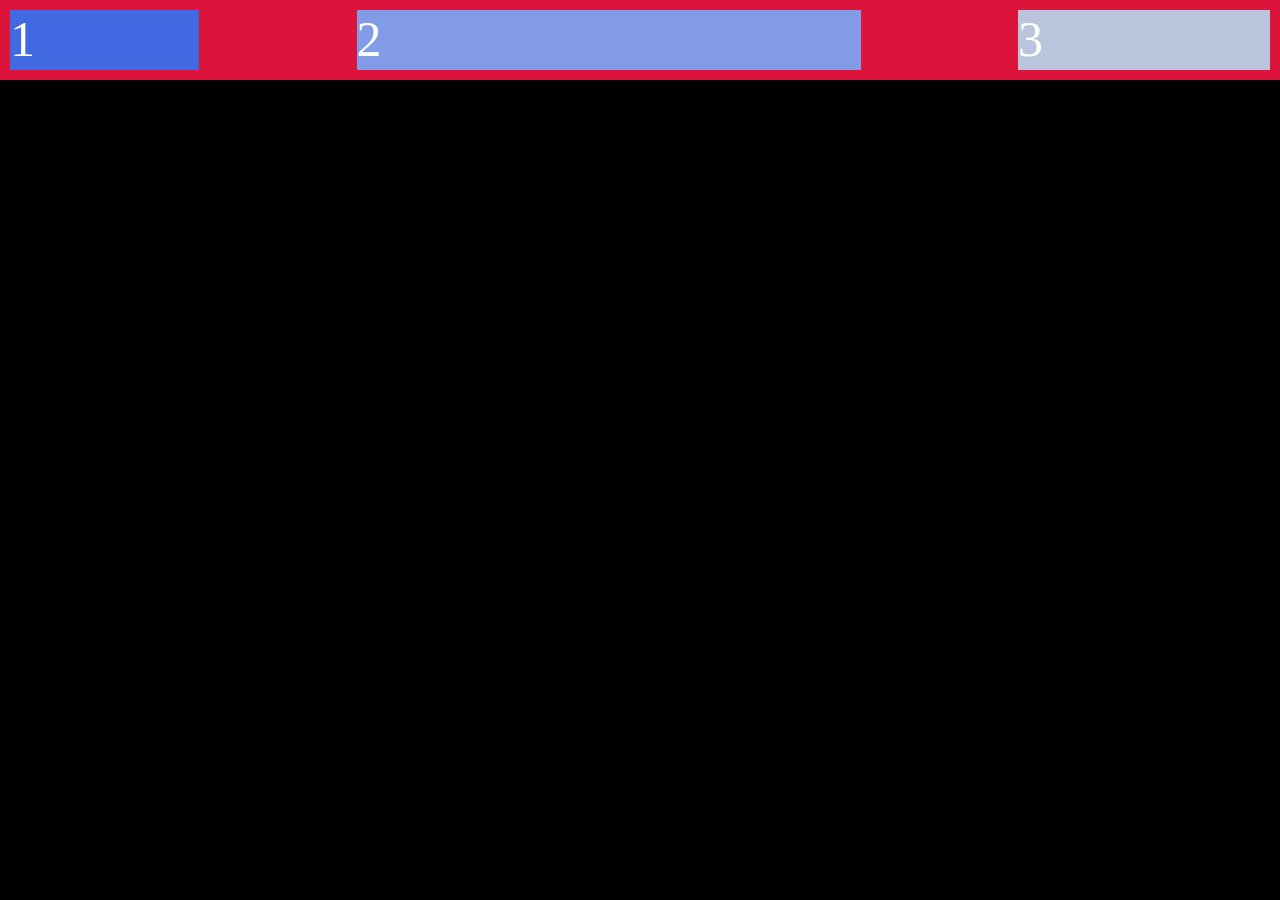
==== Day-01-HTML-CSS/index.html @ e5d1873c "FlexBox basics" ====
<!doctype html>
<html lang="en">
  <head>
    <meta charset="UTF-8" />
    <meta name="viewport" content="width=device-width, initial-scale=1.0" />
    <title>Grid</title>
    <link rel="stylesheet" href="style.css" />
  </head>
  <body>
    <div id="main">
      <div id="nav">
        <div class="part1">1</div>
        <div class="part2">2</div>
        <div class="part3">3</div>
      </div>
    </div>
  </body>
</html>
---- Day-01-HTML-CSS/style.css ----
* {
  margin: 0;
  padding: 0;
  box-sizing: border-box;
  font-family: "helvetica neue";
  color: white;
  font-size: 50px;
}

html,
body {
  height: 100%;
  width: 100%;
}

#main {
  height: 100%;
  width: 100%;
  background-color: black;
}

#nav {
  height: 80px;
  width: 100%;
  background-color: crimson;
  display: flex;
  align-items: center;
  justify-content: space-between;
  padding: 10px;
}

.part1 {
  height: 100%;
  width: 15%;
  background-color: royalblue;
}

.part2 {
  height: 100%;
  width: 40%;
  background-color: rgb(130, 155, 231);
}

.part3 {
  height: 100%;
  width: 20%;
  background-color: rgb(187, 196, 221);
}
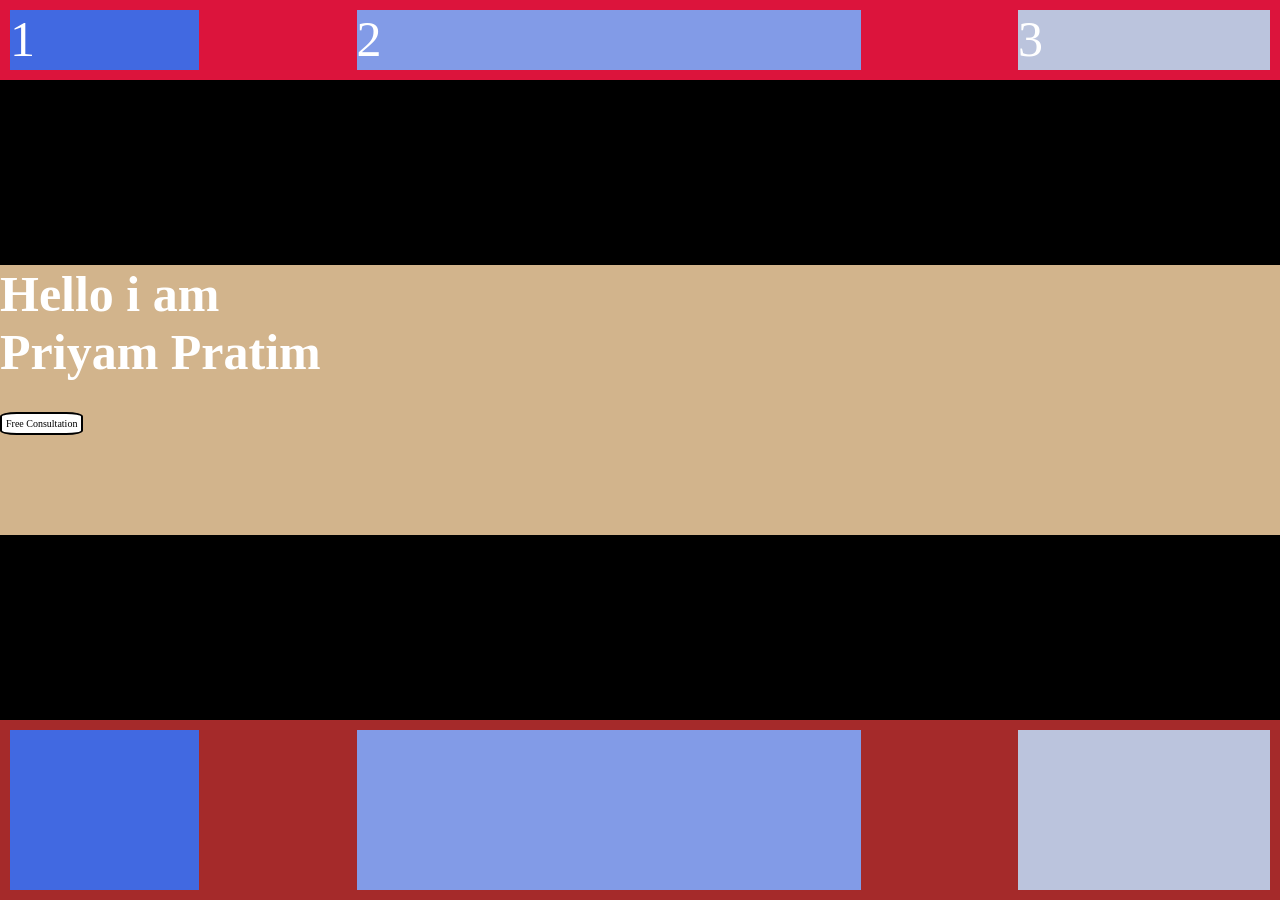
==== commit 9641ca30: "basics of flexbox" ====
--- a/Day-01-HTML-CSS/index.html
+++ b/Day-01-HTML-CSS/index.html
@@ -13,6 +13,29 @@
         <div class="part2">2</div>
         <div class="part3">3</div>
       </div>
+      <div id="center">
+        <div class="center-text">
+          <h1>Hello i am <br />Priyam Pratim</h1>
+          <button
+            style="
+              background-color: white;
+              color: black;
+              font-size: 10px;
+              padding: 4px;
+              border-radius: 20%;
+              border: 2px solid black;
+              display: inline;
+            "
+          >
+            Free Consultation
+          </button>
+        </div>
+      </div>
+      <div id="buttom">
+        <div class="btm1"></div>
+        <div class="btm2"></div>
+        <div class="btm3"></div>
+      </div>
     </div>
   </body>
 </html>
--- a/Day-01-HTML-CSS/style.css
+++ b/Day-01-HTML-CSS/style.css
@@ -17,6 +17,10 @@
   height: 100%;
   width: 100%;
   background-color: black;
+  display: flex;
+  flex-direction: column;
+  align-items: center;
+  justify-content: space-between;
 }
 
 #nav {
@@ -46,3 +50,37 @@
   width: 20%;
   background-color: rgb(187, 196, 221);
 }
+
+#center {
+  height: 30%;
+  width: 100%;
+  background-color: tan;
+}
+
+#buttom {
+  height: 20%;
+  width: 100%;
+  background-color: brown;
+  display: flex;
+  align-items: center;
+  justify-content: space-between;
+  padding: 10px;
+}
+
+.btm1 {
+  height: 100%;
+  width: 15%;
+  background-color: royalblue;
+}
+
+.btm2 {
+  height: 100%;
+  width: 40%;
+  background-color: rgb(130, 155, 231);
+}
+
+.btm3 {
+  height: 100%;
+  width: 20%;
+  background-color: rgb(187, 196, 221);
+}
